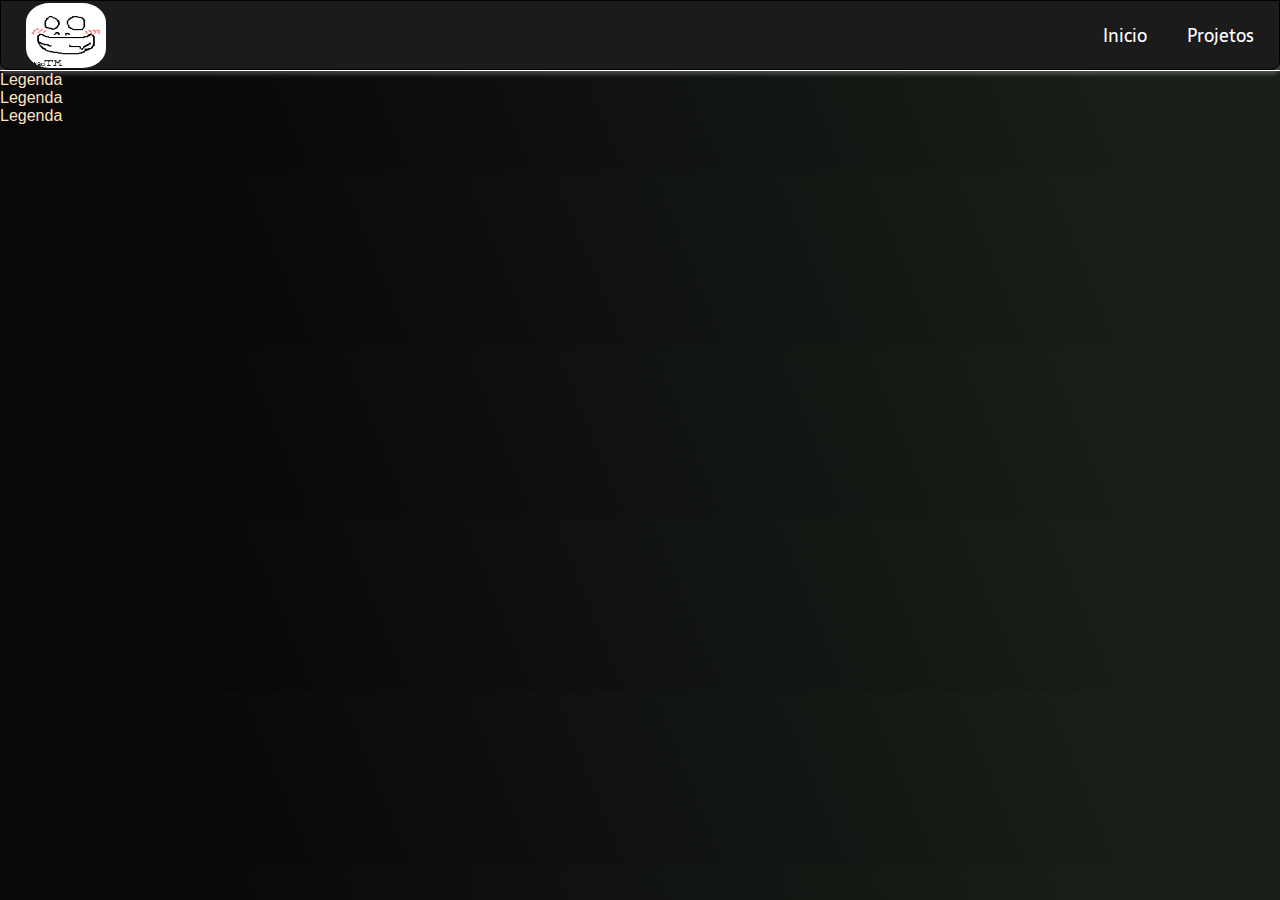
==== projetos.html @ b82c5327 "ajeito coisinhas no css" ====
<!DOCTYPE html>
<html lang="PT-br">
<head>
    <meta charset="UTF-8">
    <meta name="viewport" content="width=device-width, initial-scale=1.0">
    <title>Document</title>
    <meta author="Vitor Grosskopf">
    <title>Portifólio</title>
    <link href="https://fonts.googleapis.com/css2?family=Righteous&family=Sarala&display=swap" rel="stylesheet"> 
    <link rel="preconnect" href="https://fonts.googleapis.com">
    <link rel="preconnect" href="https://fonts.gstatic.com" crossorigin>
    <link rel="stylesheet" href="style.css">

</head>

<body>
    <header class="header"> 
        <img class="header-logo" alt="Logo do proprietario do site" src="images/VitaoTM-1.png.png" width="75">
        <nav class="header-menu">
            <a class="header-menu-item" href="index.html">Inicio</a>
            <a class="header-menu-item" href="projetos.html">Projetos</a>
        </nav>
    </header>

    <main class="conteudo">
       <section class="conteudo-flexbox">
        <div class="conteudo-projetos">
            <img class="conteudo-projetos-imagem" src="">
            <p>Legenda</p>            
        </div>
        <div class="conteudo-projetos">
            <img  class="conteudo-projetos-imagem" src="">
            <p>Legenda</p>            
        </div>
        <div  class="conteudo-projetos">
            <img  class="conteudo-projetos-imagem" src="">
            <p>Legenda</p>            
        </div>


        </section>
    </main>
---- style.css ----
@import url('https://fonts.googleapis.com/css2?family=Righteous&display=swap');
/* :root {
  --background-color: #429f3b;
} */

* {
  margin: 0;
  padding: 0;
  box-sizing: border-box;
  text-decoration: none;
}

body {
  font-size: 100%;
  background: linear-gradient(68.15deg, #080808 16.62%, #181e18 85.61%);
}

.header {
  display: flex;
  flex-direction: row;
  align-items: center;
  justify-content: space-between;
  padding: 25px;
  
  box-sizing: border-box;

  /* position: absolute; */
  width: 100%;
  height: 70px;
  /* left: 182px; */
  top: 15px;
  
  background: #1B1B1B;
  border: 1px solid #000000;
  box-shadow: 0px 4px 4px rgba(255, 255, 255, 0.25);
  border-radius: 0px 0px 8px 8px;
}

.header-logo {
  height: 65px;
  width: 80px;
  border-radius: 30%;
}

.header-menu {
  display: flex;
  gap: 40px;
}

.header-menu-item {
  font-family: 'Sarala', sans-serif;
  color: #FFF;
  font-weight: 400;
  font-size: 18px;

}

.conteudo {
  border-top: 0.35px solid #FFF;
  margin-bottom: 48px;
}

.conteudo-principal {
  display: flex;
  flex-direction: row;
  align-items: center;
  justify-content: space-around;
}

.conteudo-principal-escrito {
  display: flex;
  flex-direction: column;
  gap: 32px;
  color: #FFF;
}

.conteudo-principal-escrito-titulo {

  font-family: 'Righteous', cursive;
  font-size: 60px;
  color: #FFF;
  font-weight: 400; 
}

.conteudo-principal-escrito-subtitulo {
  display: flex;
  flex-direction: column;
  justify-content: center;
  align-items: flex-start;
  font-family: 'Sarala', sans-serif;
  font-weight: 400;
  font-size: 22px;
  color: beige;
  padding: 15px;
  width: 625px;
  left: 110px;
  gap: 30px;
}

.conteudo-principal-escrito-botao {
  background-color: azure;
  width: 180px;
  height: 60px;
  border: none;
  box-shadow: 4px 5px 4px rgba(0, 0, 0, 0.25);
  border-radius: 20px;
  font-family: 'Sarala', sans-serif;
  font-weight: 400;
  font-size: 19px;
  margin-left: 40px;
}
.conteudo-principal-escrito-botao:hover {
  background-color: rgb(255, 247, 237);
}

.conteudo-principal-imagem {
  margin-top: 20px;
  padding: 30px;
  border-radius: 50%;
  height: 400px;

}

.conteudo-secundario {
  display: flex;
  flex-direction: column;
  align-items: center;
  gap: 24px;
  margin-top: 48px;

}

.conteudo-secundario-titulo {
  border-top: 0.4px solid #FFF;
  padding-top: 48px;
  font-family: 'Righteous', cursive;
  font-weight: 400;
  font-size: 24px;
  color: bisque;
  margin-bottom: 16px;
}
.conteudo-secundario-paragrafo {
  color: bisque;
  font-family: 'Sarala', sans-serif;
  font-weight: 300;
  font-size: 20px;
  margin-bottom: 16px;
}

.conteudo-projetos {
  font-family: sans-serif;
  color: bisque;
}

.conteudo-projetos-imagem {
  display: grid;
  
}

.rodape {
  display: flex;
  flex-direction: row;
  padding: 32px;
  border-top: 0.4px solid #FFF;
  align-items: center;
  justify-content: space-between;
  padding: 25px;
}

.rodape-paragrafo {
  color: white;
  font-family: 'Sarala', sans-serif;
  font-weight: 250;
  font-size: 16px;
  
}
.rodape-imagem {
  
  display: block;
}

main {
    width: 100%;
}


h1 {
  color: #FFF;
  text-align: center;
  margin: 2rem 0;
}
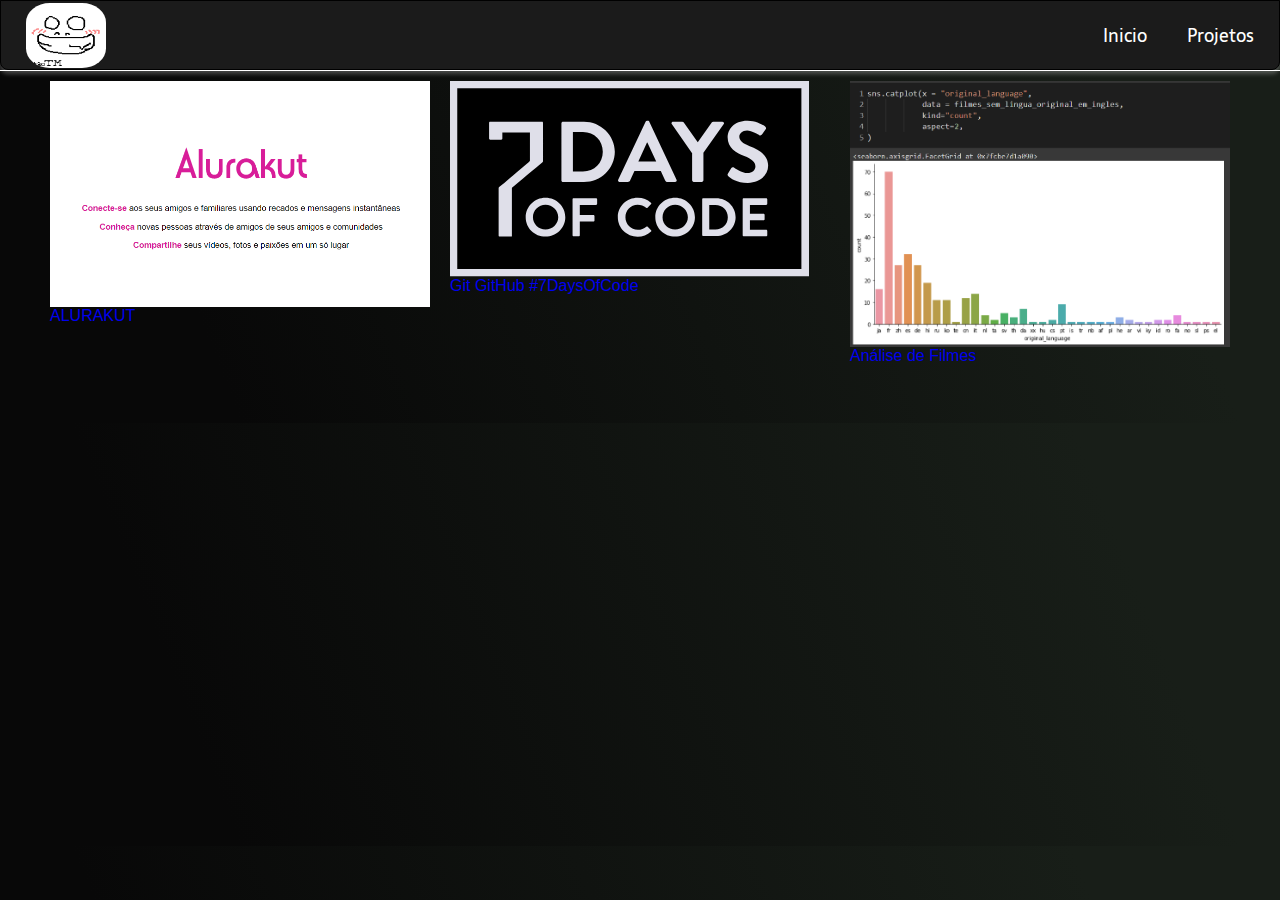
==== commit 04bf93b8: "adicionando imagens ao portifolio, adicionando codigo no css" ====
--- a/projetos.html
+++ b/projetos.html
@@ -25,16 +25,17 @@
     <main class="conteudo">
        <section class="conteudo-flexbox">
         <div class="conteudo-projetos">
-            <img class="conteudo-projetos-imagem" src="">
-            <p>Legenda</p>            
+            <img class="conteudo-projetos-imagem" src="images/ALURAKUT.PNG">
+            <a target="_blank" href="https://alurakut-vitaotm.vercel.app/">ALURAKUT</a>
+            
         </div>
         <div class="conteudo-projetos">
-            <img  class="conteudo-projetos-imagem" src="">
-            <p>Legenda</p>            
+            <img  class="conteudo-projetos-imagem" src="images/7daysofcode.svg">
+            <a target="_blank" href="https://github.com/vitaoTM/7DaysOfCode_guthub">Git GitHub #7DaysOfCode</a>
         </div>
         <div  class="conteudo-projetos">
-            <img  class="conteudo-projetos-imagem" src="">
-            <p>Legenda</p>            
+            <img class="conteudo-projetos-imagem" src="images/Organizacao 1.PNG">
+            <a target="_blank" href="https://github.com/vitaoTM/Analise-de-Filmes">Análise de Filmes</a>            
         </div>
 
 
--- a/style.css
+++ b/style.css
@@ -148,10 +148,18 @@
   margin-bottom: 16px;
 }
 
-.conteudo-projetos {
+.conteudo-flexbox {
+  display: flex;
   font-family: sans-serif;
   color: bisque;
-}
+  flex-wrap: wrap;
+  max-width: 1200px;
+  margin: 0 auto;
+ }
+ .conteudo-flexbox > div {
+  flex: 1 1 200px;
+  margin: 10px;
+ }
 
 .conteudo-projetos-imagem {
   display: grid;
@@ -189,4 +197,9 @@
   color: #FFF;
   text-align: center;
   margin: 2rem 0;
+}
+
+img {
+  max-width: 100%;
+  display: block;
 }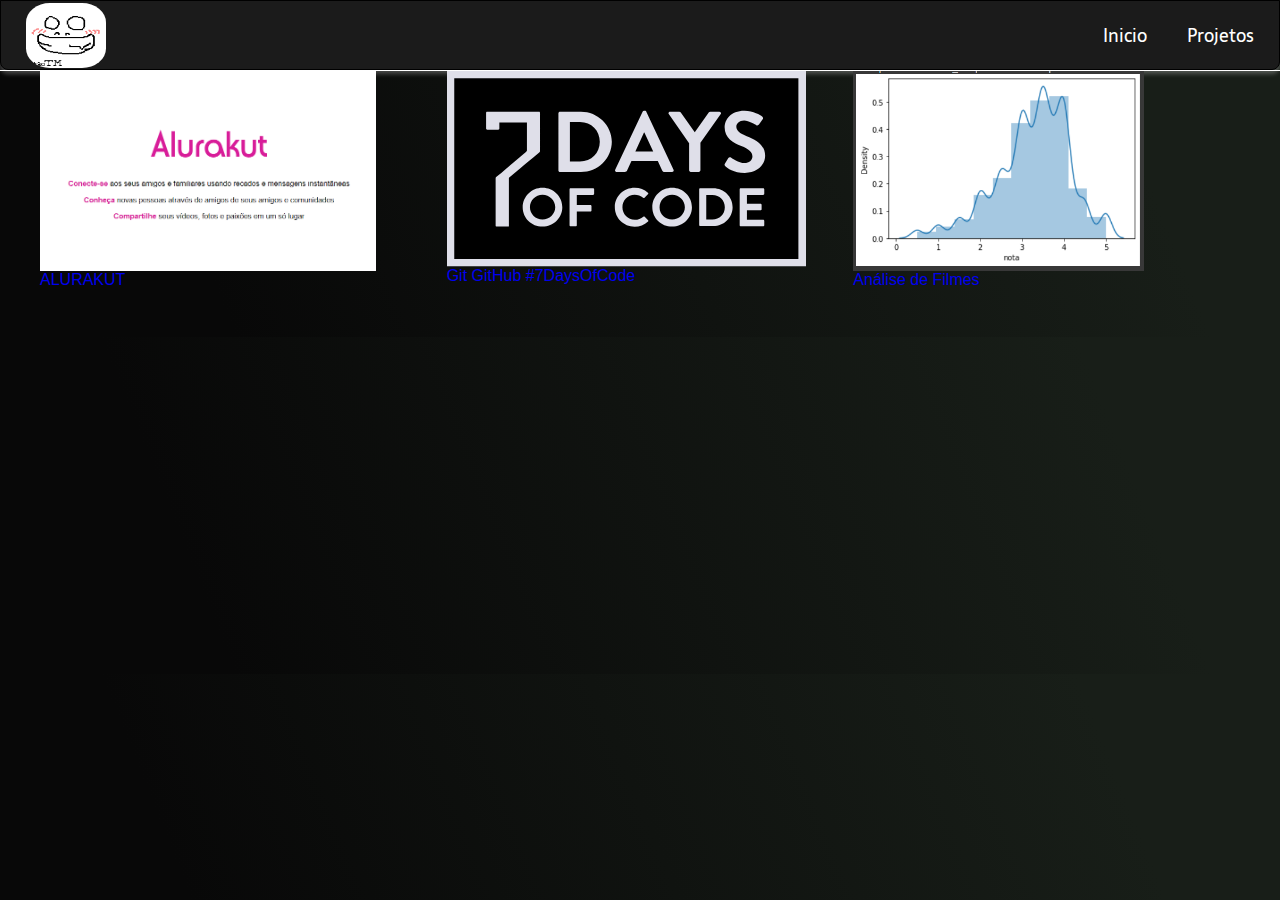
==== commit ee350d75: "CSS update" ====
--- a/projetos.html
+++ b/projetos.html
@@ -23,21 +23,21 @@
     </header>
 
     <main class="conteudo">
-       <section class="conteudo-flexbox">
-        <div class="conteudo-projetos">
-            <img class="conteudo-projetos-imagem" src="images/ALURAKUT.PNG">
-            <a target="_blank" href="https://alurakut-vitaotm.vercel.app/">ALURAKUT</a>
+        <section class="conteudo-grid">
+            <div class="conteudo-projetos">
+                <img class="conteudo-projetos-imagem" src="images/ALURAKUT.PNG">
+                <a target="_blank" href="https://alurakut-vitaotm.vercel.app/">ALURAKUT</a>
+            </div>
+            <div class="conteudo-projetos">
+                <img  class="conteudo-projetos-imagem" src="images/7daysofcode.svg">
+                <a target="_blank" href="https://github.com/vitaoTM/7DaysOfCode_guthub">Git GitHub #7DaysOfCode</a>
+            </div>
+            <div  class="conteudo-projetos">
+                <img class="conteudo-projetos-imagem" src="images/dist_plot_notas.PNG">
+                <a target="_blank" href="https://github.com/vitaoTM/Analise-de-Filmes">Análise de Filmes</a>            
+            </div>
+        </section>
             
-        </div>
-        <div class="conteudo-projetos">
-            <img  class="conteudo-projetos-imagem" src="images/7daysofcode.svg">
-            <a target="_blank" href="https://github.com/vitaoTM/7DaysOfCode_guthub">Git GitHub #7DaysOfCode</a>
-        </div>
-        <div  class="conteudo-projetos">
-            <img class="conteudo-projetos-imagem" src="images/Organizacao 1.PNG">
-            <a target="_blank" href="https://github.com/vitaoTM/Analise-de-Filmes">Análise de Filmes</a>            
-        </div>
 
 
-        </section>
     </main>--- a/style.css
+++ b/style.css
@@ -148,18 +148,20 @@
   margin-bottom: 16px;
 }
 
-.conteudo-flexbox {
-  display: flex;
+.conteudo-grid {
+  display: grid;
+  grid-template-columns:  repeat(3, 1fr);
+  max-width: 1200px;
+  margin: 0 auto;
+  grid-gap: 20px;
   font-family: sans-serif;
   color: bisque;
   flex-wrap: wrap;
-  max-width: 1200px;
-  margin: 0 auto;
  }
- .conteudo-flexbox > div {
+ /* .conteudo-flexbox > div {
   flex: 1 1 200px;
   margin: 10px;
- }
+ } */
 
 .conteudo-projetos-imagem {
   display: grid;
@@ -202,4 +204,7 @@
 img {
   max-width: 100%;
   display: block;
+  max-height:200px;
+  width: auto;
+  height: auto;
 }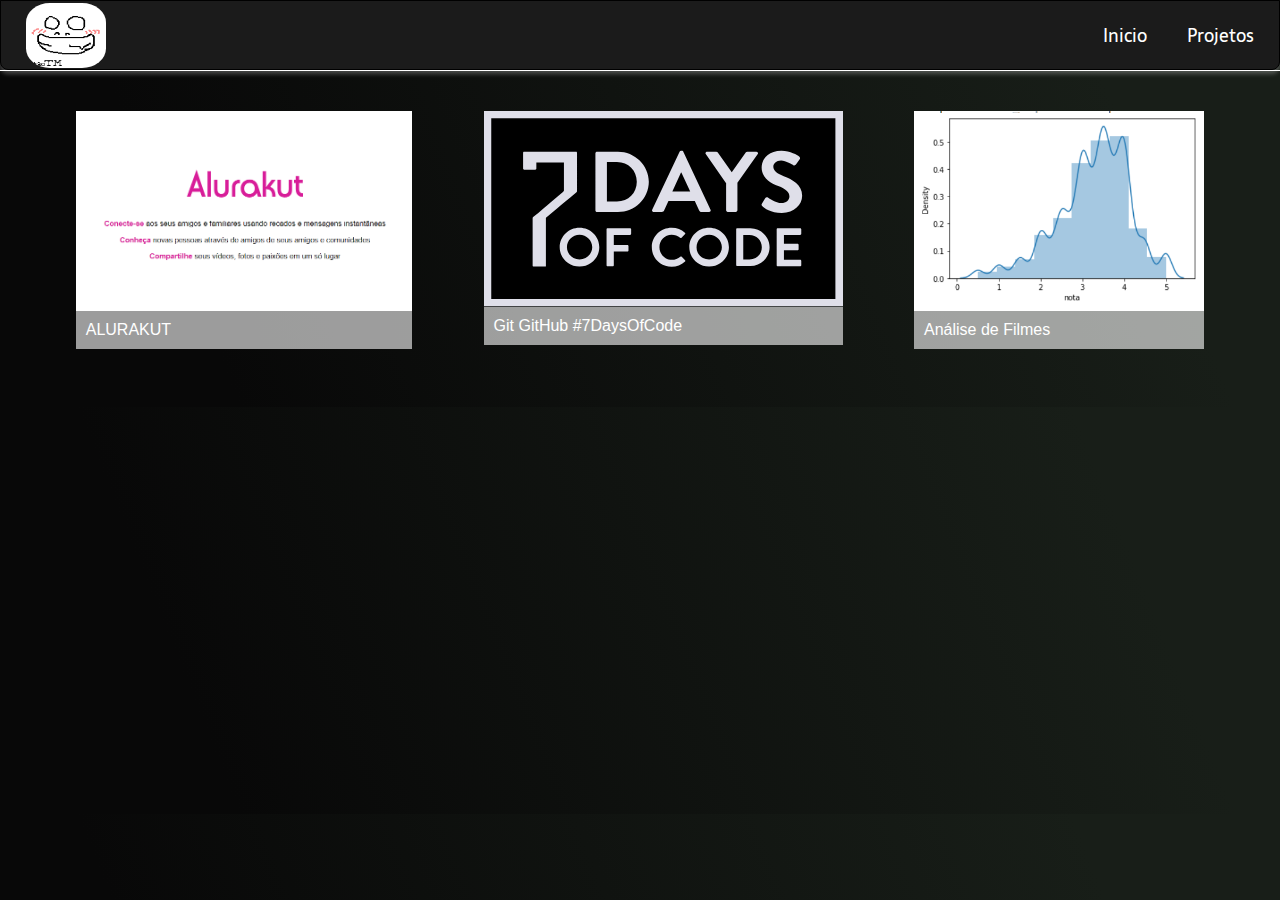
==== commit 1b6fb55c: "ajustando css e atualizando imagens" ====
--- a/projetos.html
+++ b/projetos.html
@@ -23,7 +23,7 @@
     </header>
 
     <main class="conteudo">
-        <section class="conteudo-grid">
+        <section class="conteudo-flexbox">
             <div class="conteudo-projetos">
                 <img class="conteudo-projetos-imagem" src="images/ALURAKUT.PNG">
                 <a target="_blank" href="https://alurakut-vitaotm.vercel.app/">ALURAKUT</a>
--- a/style.css
+++ b/style.css
@@ -148,25 +148,42 @@
   margin-bottom: 16px;
 }
 
-.conteudo-grid {
-  display: grid;
-  grid-template-columns:  repeat(3, 1fr);
+.conteudo-flexbox {
+  display: flex;
+  flex-wrap: wrap;
   max-width: 1200px;
   margin: 0 auto;
-  grid-gap: 20px;
   font-family: sans-serif;
   color: bisque;
+  justify-content: space-around;
+  margin-top: 30px;
+ }
+
+.conteudo-projetos img {
+  display: flex;
   flex-wrap: wrap;
- }
- /* .conteudo-flexbox > div {
-  flex: 1 1 200px;
+  max-width: 100%;
+  width: auto;
+  height: auto;  
+  max-height:200px;
+  /* padding: 5px; */
   margin: 10px;
- } */
-
-.conteudo-projetos-imagem {
-  display: grid;
-  
-}
+  margin-bottom: 0px;
+}
+
+.conteudo-projetos > a  {
+  display: flex;
+  font-family: sans-serif;
+  background: rgba(255, 255, 255, 0.6);
+  align-items: center;
+  padding: 10px;
+  margin: 10px;
+  margin-top: 0px;
+  color: white;
+  align-self: end;
+
+}
+
 
 .rodape {
   display: flex;
@@ -200,11 +217,3 @@
   text-align: center;
   margin: 2rem 0;
 }
-
-img {
-  max-width: 100%;
-  display: block;
-  max-height:200px;
-  width: auto;
-  height: auto;
-}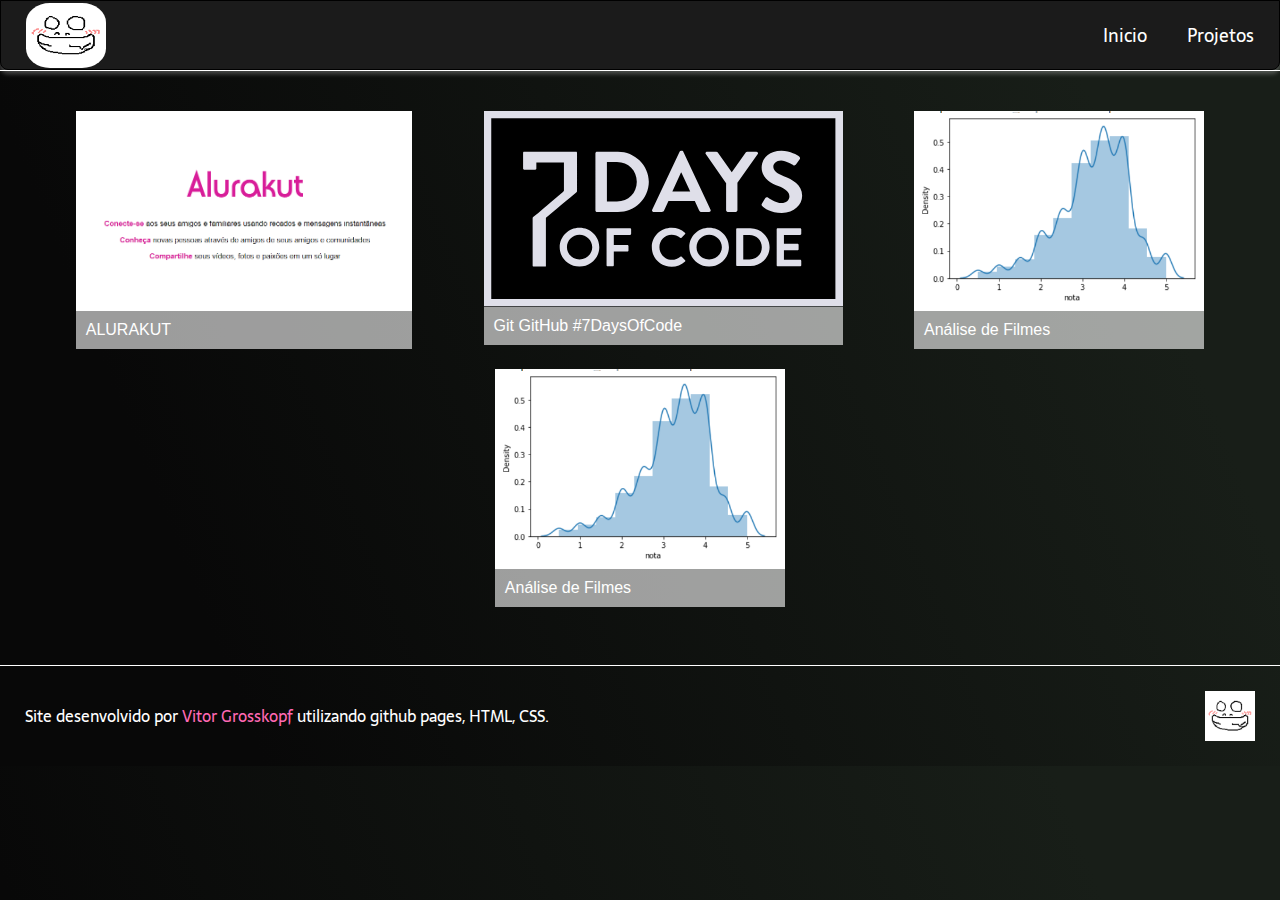
==== commit 6c26e1d7: "alterando imagens de logo" ====
--- a/projetos.html
+++ b/projetos.html
@@ -15,7 +15,7 @@
 
 <body>
     <header class="header"> 
-        <img class="header-logo" alt="Logo do proprietario do site" src="images/VitaoTM-1.png.png" width="75">
+        <img class="header-logo" alt="Logo do proprietario do site" src="images/VitaoTM-no-writing.png" width="75">
         <nav class="header-menu">
             <a class="header-menu-item" href="index.html">Inicio</a>
             <a class="header-menu-item" href="projetos.html">Projetos</a>
@@ -36,8 +36,21 @@
                 <img class="conteudo-projetos-imagem" src="images/dist_plot_notas.PNG">
                 <a target="_blank" href="https://github.com/vitaoTM/Analise-de-Filmes">Análise de Filmes</a>            
             </div>
+            <div  class="conteudo-projetos">
+                <img class="conteudo-projetos-imagem" src="images/dist_plot_notas.PNG">
+                <a target="_blank" href="https://github.com/vitaoTM/Analise-de-Filmes">Análise de Filmes</a>            
+            </div>
         </section>
             
 
 
-    </main>+    </main>
+
+    <footer class="rodape">
+        <p class="rodape-paragrafo">
+            Site desenvolvido por <a href="https://github.com/vitaotm">Vitor Grosskopf</a> utilizando github pages, HTML, CSS.     
+        </p>
+        <img class="rodape-imagem" src="images/VitaoTM-no-writing.png" width="50">
+    </footer>
+</body>
+</html>--- a/style.css
+++ b/style.css
@@ -184,7 +184,9 @@
 
 }
 
-
+a {
+  color: hotpink;
+}
 .rodape {
   display: flex;
   flex-direction: row;
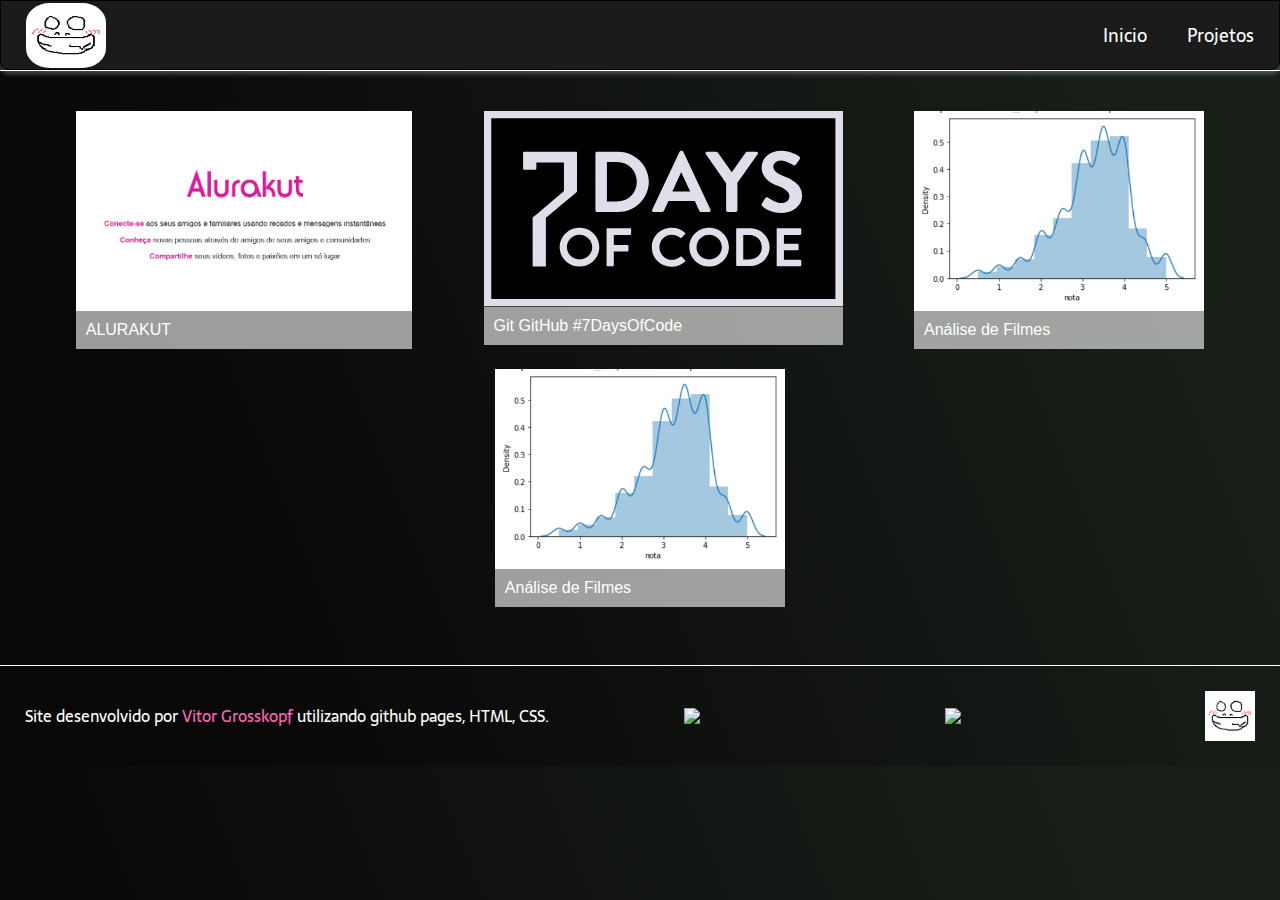
==== commit 13b63b56: "HTML e CSS UPDATE" ====
--- a/projetos.html
+++ b/projetos.html
@@ -45,12 +45,15 @@
 
 
     </main>
-
     <footer class="rodape">
-        <p class="rodape-paragrafo">
-            Site desenvolvido por <a href="https://github.com/vitaotm">Vitor Grosskopf</a> utilizando github pages, HTML, CSS.     
+        <p class="rodape-paragrafo">    
+            Site desenvolvido por <a href="#">Vitor Grosskopf</a> utilizando github pages, HTML, CSS.     
         </p>
-        <img class="rodape-imagem" src="images/VitaoTM-no-writing.png" width="50">
-    </footer>
-</body>
-</html>+        <a class="rodape-imagem" target="_blank" href="https://linkedin.com/in/vitor-grosskopf">
+            <img class="rodape-imagem" src="https://img.shields.io/badge/LinkedIn-0077B5?style=for-the-badge&logo=linkedin&logoColor=white">
+        </a>
+        <a  target="_blank" href="https://github.com/vitaotm">
+            <img class="rodape-imagem" src="https://img.shields.io/badge/GitHub-100000?style=for-the-badge&logo=github&logoColor=whitec=">    
+        </a></body>
+        <img class="rodape-imagem-logo" src="images/VitaoTM-no-writing.png" width="50"></html>
+    </footer>--- a/style.css
+++ b/style.css
@@ -14,6 +14,11 @@
 body {
   font-size: 100%;
   background: linear-gradient(68.15deg, #080808 16.62%, #181e18 85.61%);
+}
+
+
+a {
+  color: hotpink;
 }
 
 .header {
@@ -183,10 +188,6 @@
   align-self: end;
 
 }
-
-a {
-  color: hotpink;
-}
 .rodape {
   display: flex;
   flex-direction: row;
@@ -205,9 +206,13 @@
   
 }
 .rodape-imagem {
-  
+  display: flex;
+  justify-content: flex-end; 
   display: block;
-}
+  width: 125px;
+}
+
+
 
 main {
     width: 100%;
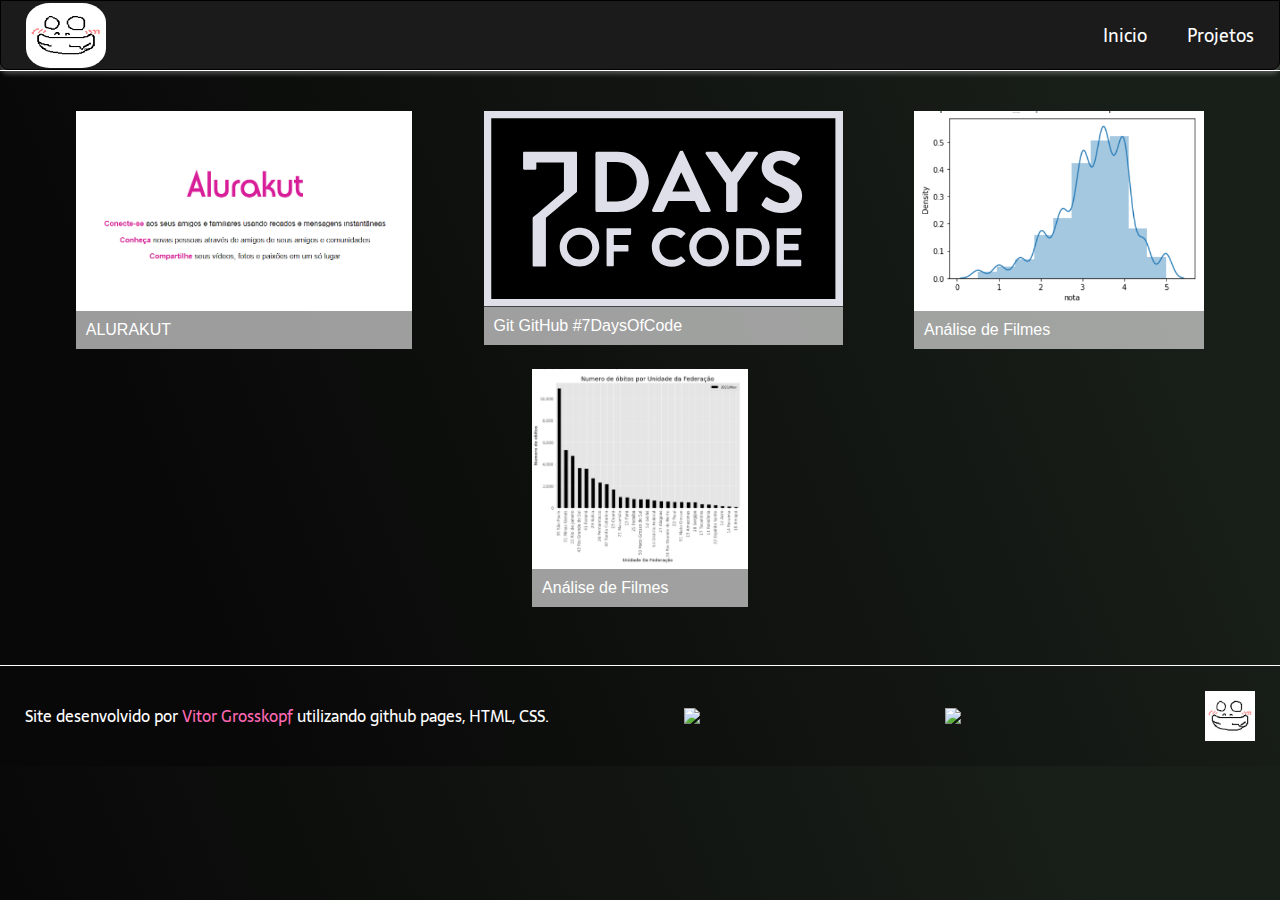
==== commit af929d26: "adicionando imagens a pasta de imagens, referente BOOTCAMP" ====
--- a/projetos.html
+++ b/projetos.html
@@ -37,8 +37,8 @@
                 <a target="_blank" href="https://github.com/vitaoTM/Analise-de-Filmes">Análise de Filmes</a>            
             </div>
             <div  class="conteudo-projetos">
-                <img class="conteudo-projetos-imagem" src="images/dist_plot_notas.PNG">
-                <a target="_blank" href="https://github.com/vitaoTM/Analise-de-Filmes">Análise de Filmes</a>            
+                <img class="conteudo-projetos-imagem" src="images/BootCamp-img1.PNG">
+                <a target="_blank" href="https://github.com/vitaoTM/Alura-BootCamp-DataScience">Análise de Filmes</a>            
             </div>
         </section>
             
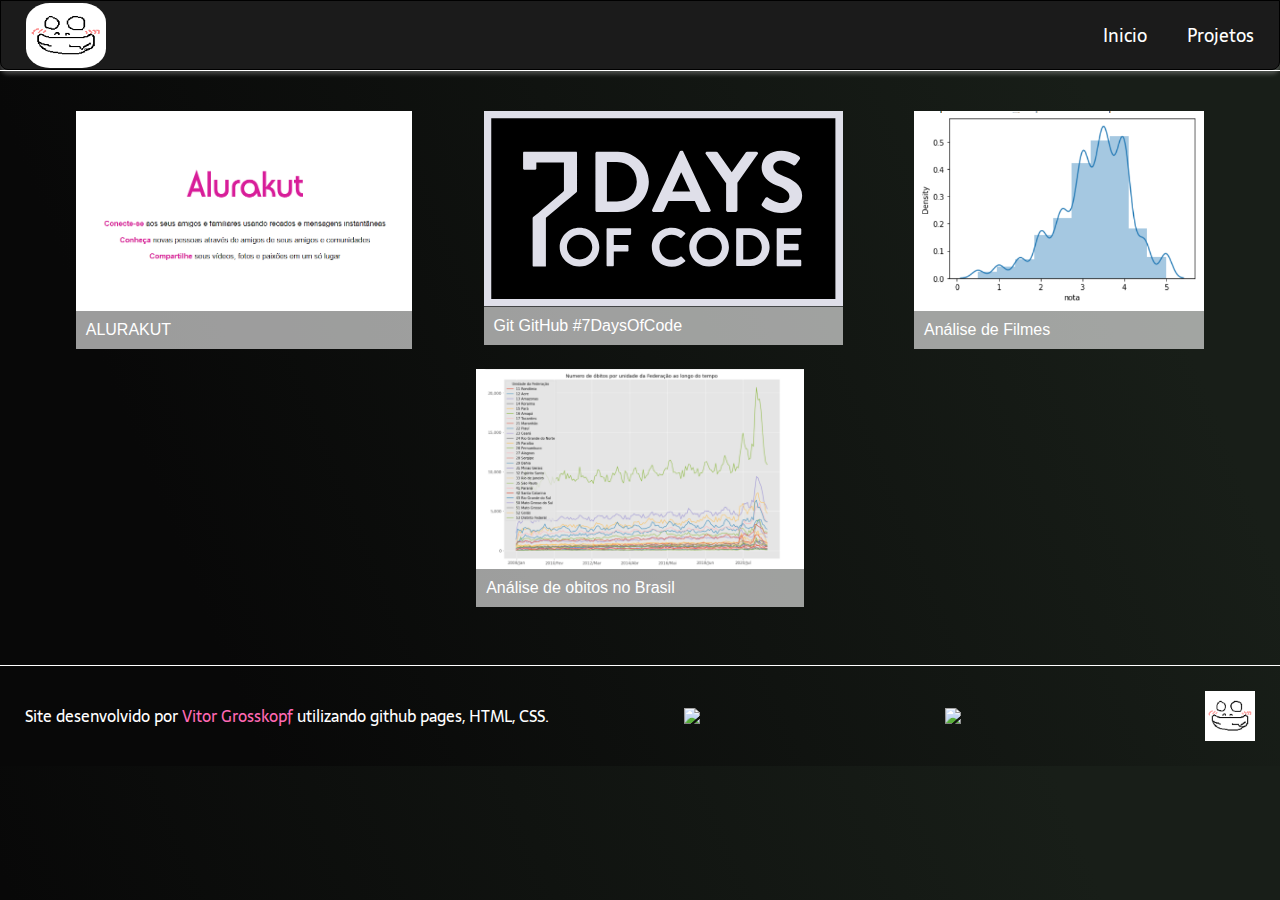
==== commit 41365f5e: "imagens referenter ao bootcamp, e campo no HTML-projetos referente ao bootcamp" ====
--- a/projetos.html
+++ b/projetos.html
@@ -37,8 +37,8 @@
                 <a target="_blank" href="https://github.com/vitaoTM/Analise-de-Filmes">Análise de Filmes</a>            
             </div>
             <div  class="conteudo-projetos">
-                <img class="conteudo-projetos-imagem" src="images/BootCamp-img1.PNG">
-                <a target="_blank" href="https://github.com/vitaoTM/Alura-BootCamp-DataScience">Análise de Filmes</a>            
+                <img class="conteudo-projetos-imagem" src="images/BootCamp-img2.PNG">
+                <a target="_blank" href="https://github.com/vitaoTM/Alura-BootCamp-DataScience">Análise de obitos no Brasil</a>            
             </div>
         </section>
             
